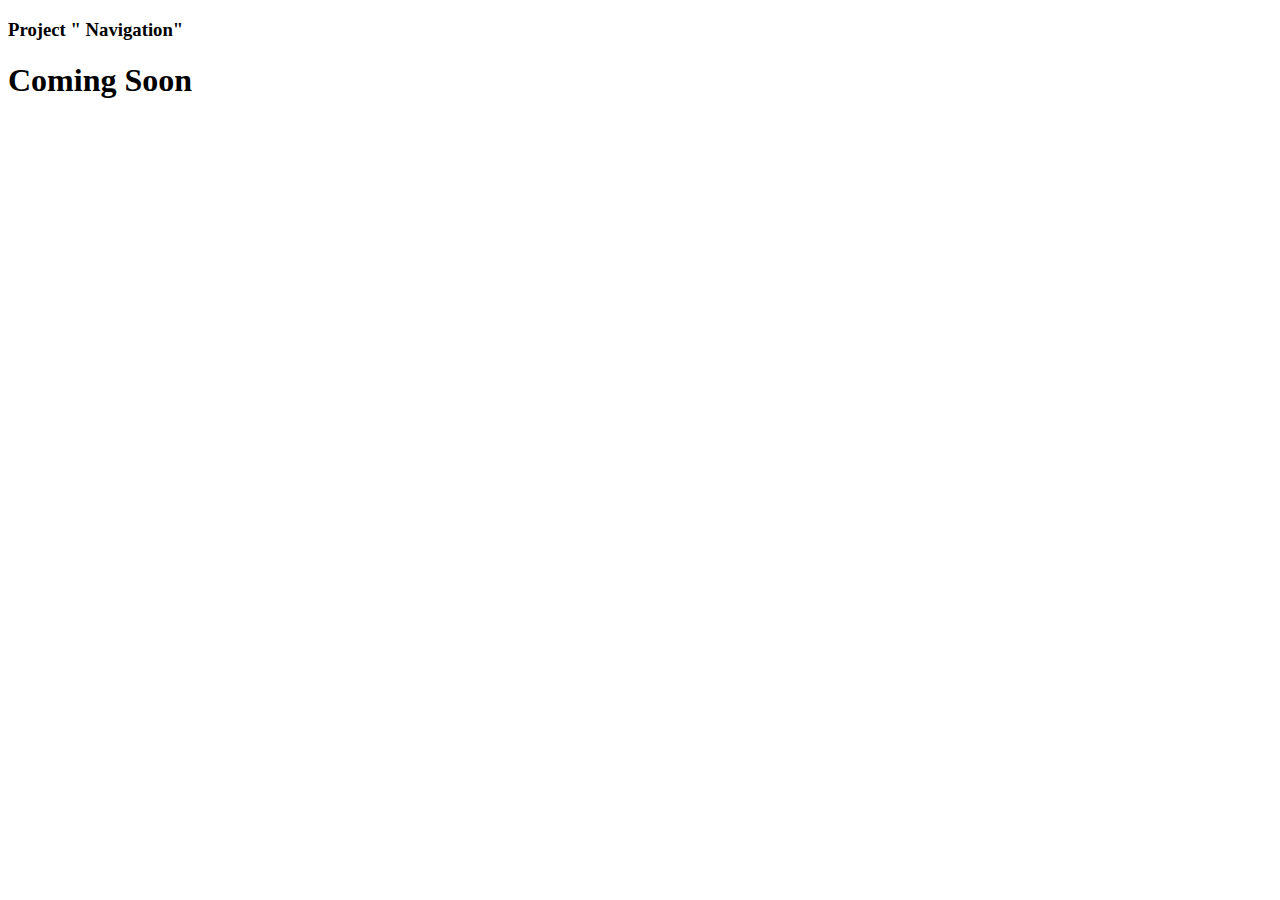
==== index.html @ fa04f0da "init" ====
<!DOCTYPE html>
<html lang="en-US">
<head>
  <title>KSU - Senior Project - SP5 Yellow</title>
  <meta charset="utf-8">
  <meta name="viewport" content="width=device-width, initial-scale=1">
  <meta name="Keywords" content="Kennesaw State University CCSE Senior Project, SP5 Yellow, Dynamic Grocery List Group">
  <meta name="Description" content="Website hosted on GitHub to track the progress of the senior project course for the group SP-5: Yellow. This website will showcase the collaborative works of the group members.">
  <link rel="icon" href="https://dynamicgrocerylistgroup/favicon.ico">

</head>
<body>
    <div id="upper">
        
    </div>
    <div id="center">
        <div id="viewnav">
            <div id="viewnav_inner">
                <h3>
                    <span>
                        Project
                    </span>
                    " Navigation"
                </h3>
            </div>
        </div>
        <div id="view">

        </div>
    </div>
    <div id="lower">

    </div>
    <h1>
        Coming Soon
    </h1>
</body>
</html>
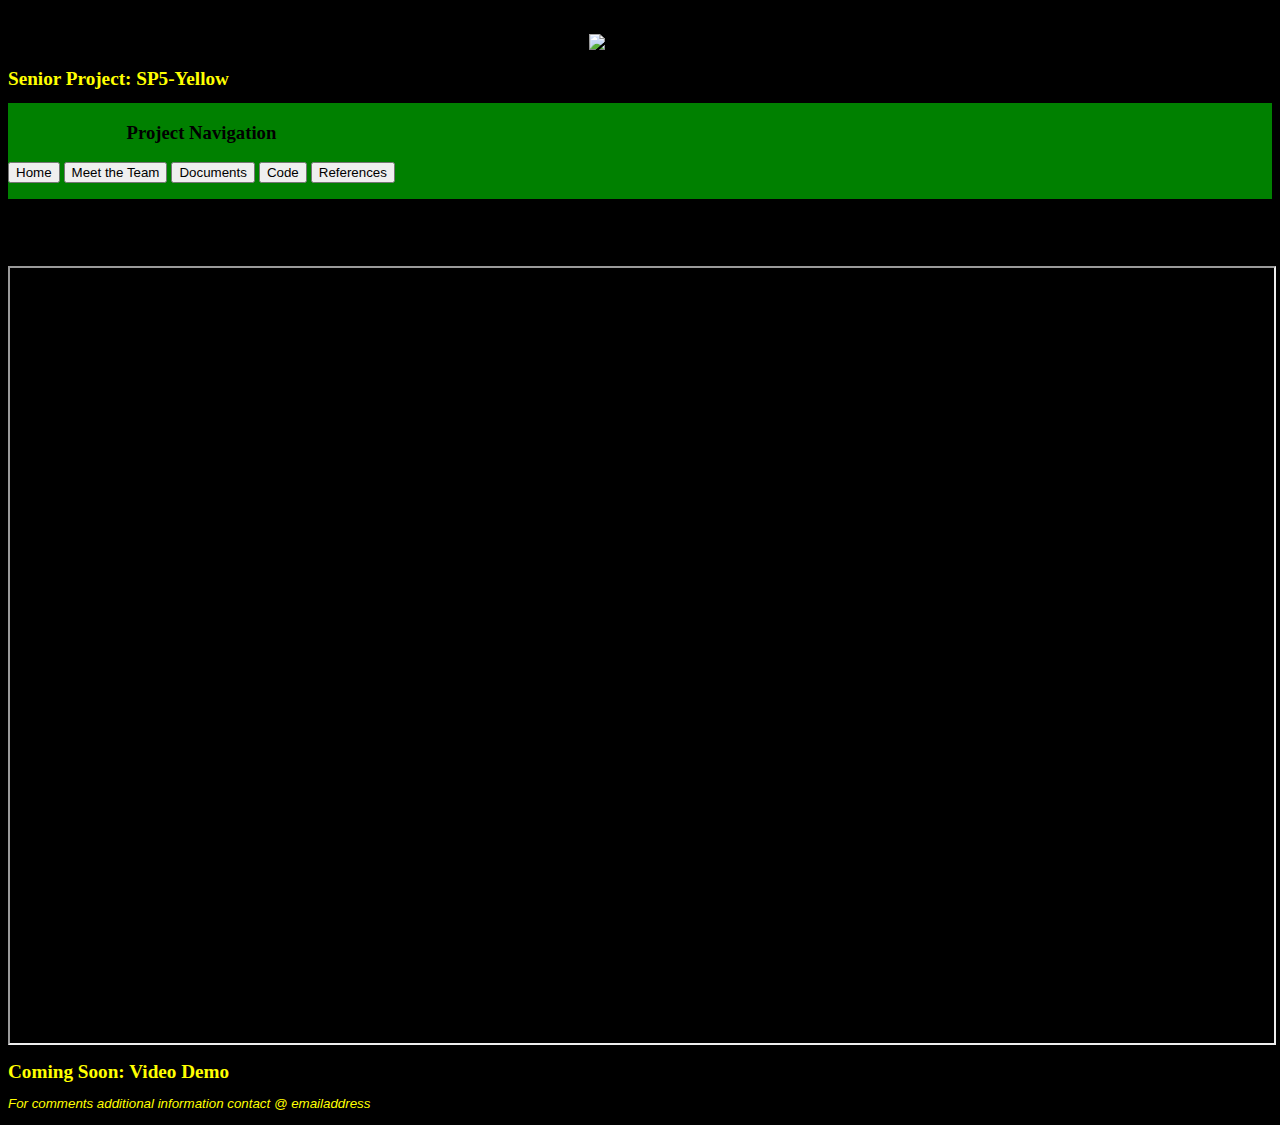
==== commit a5a5ee51: "2023.11.06 website_update" ====
--- a/index.html
+++ b/index.html
@@ -1,38 +1,113 @@
 <!DOCTYPE html>
 <html lang="en-US">
 <head>
-  <title>KSU - Senior Project - SP5 Yellow</title>
-  <meta charset="utf-8">
-  <meta name="viewport" content="width=device-width, initial-scale=1">
-  <meta name="Keywords" content="Kennesaw State University CCSE Senior Project, SP5 Yellow, Dynamic Grocery List Group">
-  <meta name="Description" content="Website hosted on GitHub to track the progress of the senior project course for the group SP-5: Yellow. This website will showcase the collaborative works of the group members.">
-  <link rel="icon" href="https://dynamicgrocerylistgroup/favicon.ico">
-
+    <meta charset="utf-8">
+    <meta name="viewport" content="width=device-width, initial-scale=1">
+    <meta name="Keywords" content="Kennesaw State University CCSE Senior Project, SP5 Yellow, Dynamic Grocery List Group">
+    <meta name="Description" content="Website hosted on GitHub to track the progress of the senior project course for the group SP-5: Yellow. This website will showcase the collaborative works of the group members.">
+    <link rel="icon" href="https://dynamicgrocerylistgroup/favicon.ico">
+    <link rel="stylesheet" href="./css/sp5style.css">
+    <!--<script type="text/javascript" src="./javascript/sp5javascrypt.js">
+    -->   
+    </script>
+    <title>
+        KSU - Senior Project - SP5 Yellow
+    </title>
 </head>
 <body>
-    <div id="upper">
-        
-    </div>
-    <div id="center">
-        <div id="viewnav">
-            <div id="viewnav_inner">
-                <h3>
-                    <span>
-                        Project
-                    </span>
-                    " Navigation"
-                </h3>
-            </div>
-        </div>
-        <div id="view">
+    <div id="wrapper">
+        <p align="center">
+            <br>
+            <img src="./images/ksu-logo2.png" alt="KSU_Banner" width="473">
+            <h1>
+                Senior Project: SP5-Yellow
+            </h1>
+                <div class="center">
+                    <div class="viewnav">
+                        <div class="viewnav_inner">
+                            <h3 align="center">
+                                <span>
+                                    Project
+                                </span>
+                                     Navigation
+                            </h3>
+                            <p>
+                                <button type="button" onclick="selectpage(0)">
+                                    Home
+                                </button>
+                                <button type="button" onclick="selectpage(1)">
+                                    Meet the Team
+                                </button>
+                                <button type="button" onclick="selectpage(2)">
+                                    Documents
+                                </button>
+                                <button type="button" onclick="selectpage(3)">
+                                    Code
+                                </button>
+                                <button type="button" onclick="selectpage(4)">
+                                    References
+                                </button>
+                                <br>
+                            </p>
 
+                        </div>
+                    </div>
+                    <h2>
+                        Viewer
+                    </h2>
+                    <div class="view">
+                        
+                                    <span class="viewer">
+                                        <iframe align="center" id="page_viewer" src="./html/welcome.html" title="Project Content">
+                                        </iframe>
+                                    </span>
+                                
+                    </div>
+                </div>
+            </p>
         </div>
     </div>
-    <div id="lower">
+    <div class="lower">
 
     </div>
     <h1>
-        Coming Soon
+        <font color ="Yellow">
+            Coming Soon: Video Demo
+        </font>
     </h1>
+    <div class="lower">
+        <p class="footer">
+            <font color="Yellow">
+                <!-- Website design by Jonathan Golden.--> For comments additional information contact @ emailaddress
+            </font>
+        </p>
+    </div>
+    <script>
+         function selectpage(i) 
+{
+    var a;
+    if(i == 0) 
+    {
+        a = "./html/welcome.html"
+    }
+    if(i == 1) 
+    {
+        a = "./html/team.html"
+    }
+    if(i == 2) 
+    {
+        a = "./html/documents.html"
+    }
+    if(i == 3) 
+    {
+        a = "https://github.com/DynamicGroceryListGroup"
+    }
+    if(i == 4) 
+    {
+        a = "./html/references.html"
+    }
+    document.getElementById('page_viewer').src = a;
+}
+    </script>
 </body>
 </html>--- a/css/sp5style.css
+++ b/css/sp5style.css
@@ -0,0 +1,93 @@
+body
+{
+    background-color:black;
+}
+
+h1
+{
+    color: yellow;
+    font-family: Georgia, 'Times New Roman', Times, serif;
+    font-size: larger;
+}
+
+p
+{
+
+}
+
+#page_viewer
+{
+    height: 775px;
+    width: 100%;
+}
+
+.flex-container
+{
+    display: flex;
+    background-color: yellow;
+}
+
+.upper
+{
+
+}
+
+.center
+{
+
+}
+
+.lower
+{
+
+}
+
+.footer
+{
+    font-size: smaller;
+    font-family: Verdana, Geneva, Tahoma, sans-serif;
+    font-style: italic;
+}
+
+.viewnav
+{
+    display: flex;
+    background-color: green;   
+}
+
+.viewnav_inner
+{
+
+}
+
+.view
+{
+
+}
+.viewer
+{
+
+}
+
+#wrapper
+{
+
+}
+
+.grid-container 
+{
+    display: grid;
+    grid-template-columns: auto auto;
+    /* Not needing background color for this
+    background-color:white;
+    */
+    padding: 10px;
+  }
+  .grid-item 
+  {
+    background-color: black;
+    border: 1px solid rgba(0, 0, 0, 0.8);
+    padding: 20px;
+    font-size: 30px;
+    text-align: center;
+  }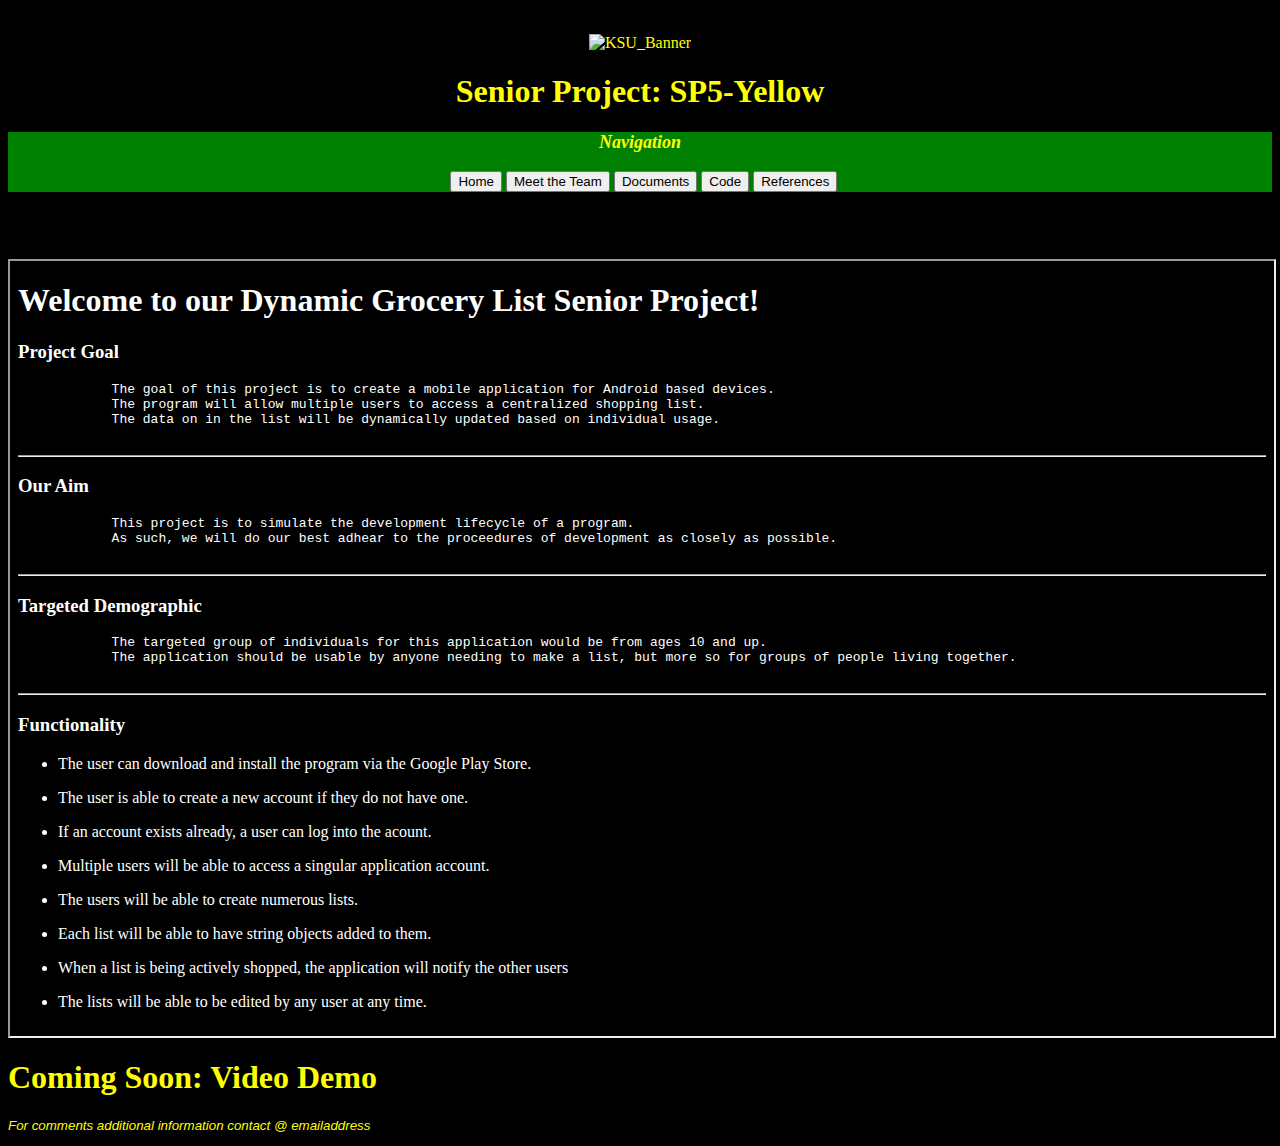
==== commit 4cc322eb: "2023.11.07 website update" ====
--- a/index.html
+++ b/index.html
@@ -19,57 +19,43 @@
         <p align="center">
             <br>
             <img src="./images/ksu-logo2.png" alt="KSU_Banner" width="473">
-            <h1>
-                Senior Project: SP5-Yellow
-            </h1>
-                <div class="center">
-                    <div class="viewnav">
-                        <div class="viewnav_inner">
-                            <h3 align="center">
-                                <span>
-                                    Project
-                                </span>
-                                     Navigation
-                            </h3>
-                            <p>
-                                <button type="button" onclick="selectpage(0)">
-                                    Home
-                                </button>
-                                <button type="button" onclick="selectpage(1)">
-                                    Meet the Team
-                                </button>
-                                <button type="button" onclick="selectpage(2)">
-                                    Documents
-                                </button>
-                                <button type="button" onclick="selectpage(3)">
-                                    Code
-                                </button>
-                                <button type="button" onclick="selectpage(4)">
-                                    References
-                                </button>
-                                <br>
-                            </p>
-
-                        </div>
-                    </div>
-                    <h2>
-                        Viewer
-                    </h2>
-                    <div class="view">
-                        
-                                    <span class="viewer">
-                                        <iframe align="center" id="page_viewer" src="./html/welcome.html" title="Project Content">
-                                        </iframe>
-                                    </span>
-                                
-                    </div>
-                </div>
-            </p>
-        </div>
+        </p>
+        <h1 id="index">
+            Senior Project: SP5-Yellow
+        </h1>
+        <div class="viewnav">
+            <h3 id="index">
+                Navigation
+            </h3>          
+            <div class="viewnav">
+                <span id="button_group">
+                    <button type="button" onclick="selectpage(0)">
+                        Home
+                    </button>
+                    <button type="button" onclick="selectpage(1)">
+                        Meet the Team
+                    </button>
+                    <button type="button" onclick="selectpage(2)">
+                        Documents
+                    </button>
+                    <button type="button" onclick="selectpage(3)">
+                        Code
+                    </button>
+                    <button type="button" onclick="selectpage(4)">                                    References                    </button>
+                </span>
+            </div>
+        </div>    
+        <h2>
+            Viewer
+        </h2>
+        <div class="view">
+            <span class="viewer">
+                <iframe align="center" id="page_viewer" src="./html/welcome.html" title="Project Content">
+                </iframe>
+            </span>              
+       </div>
     </div>
-    <div class="lower">
-
-    </div>
+<div class="lower">
     <h1>
         <font color ="Yellow">
             Coming Soon: Video Demo
@@ -82,6 +68,7 @@
             </font>
         </p>
     </div>
+</div>
     <script>
          function selectpage(i) 
 {
--- a/css/sp5style.css
+++ b/css/sp5style.css
@@ -7,12 +7,28 @@
 {
     color: yellow;
     font-family: Georgia, 'Times New Roman', Times, serif;
-    font-size: larger;
+    font-size: x-larger;
 }
+
+h3
+{
+    color: yellow;
+    font-style: italic;
+    font-family: Georgia, 'Times New Roman', Times, serif;
+    font-size: large;
+
+}
+
+pre
+{
+    color: white;
+    font-family: Georgia, 'Times New Roman', Times, serif;
+}
+
 
 p
 {
-
+    color: yellow;
 }
 
 #page_viewer
@@ -27,21 +43,6 @@
     background-color: yellow;
 }
 
-.upper
-{
-
-}
-
-.center
-{
-
-}
-
-.lower
-{
-
-}
-
 .footer
 {
     font-size: smaller;
@@ -51,38 +52,16 @@
 
 .viewnav
 {
-    display: flex;
     background-color: green;   
-}
-
-.viewnav_inner
-{
-
-}
-
-.view
-{
-
-}
-.viewer
-{
-
-}
-
-#wrapper
-{
-
 }
 
 .grid-container 
 {
     display: grid;
     grid-template-columns: auto auto;
-    /* Not needing background color for this
-    background-color:white;
-    */
     padding: 10px;
   }
+
   .grid-item 
   {
     background-color: black;
@@ -90,4 +69,20 @@
     padding: 20px;
     font-size: 30px;
     text-align: center;
+  }
+
+  .welcome_page
+  {
+    color: yellow;
+    font-family: Georgia, 'Times New Roman', Times, serif;
+  }
+
+  #button_group
+  {
+    margin-left: 35%;
+  }
+
+  #index
+  {
+    text-align: center;
   }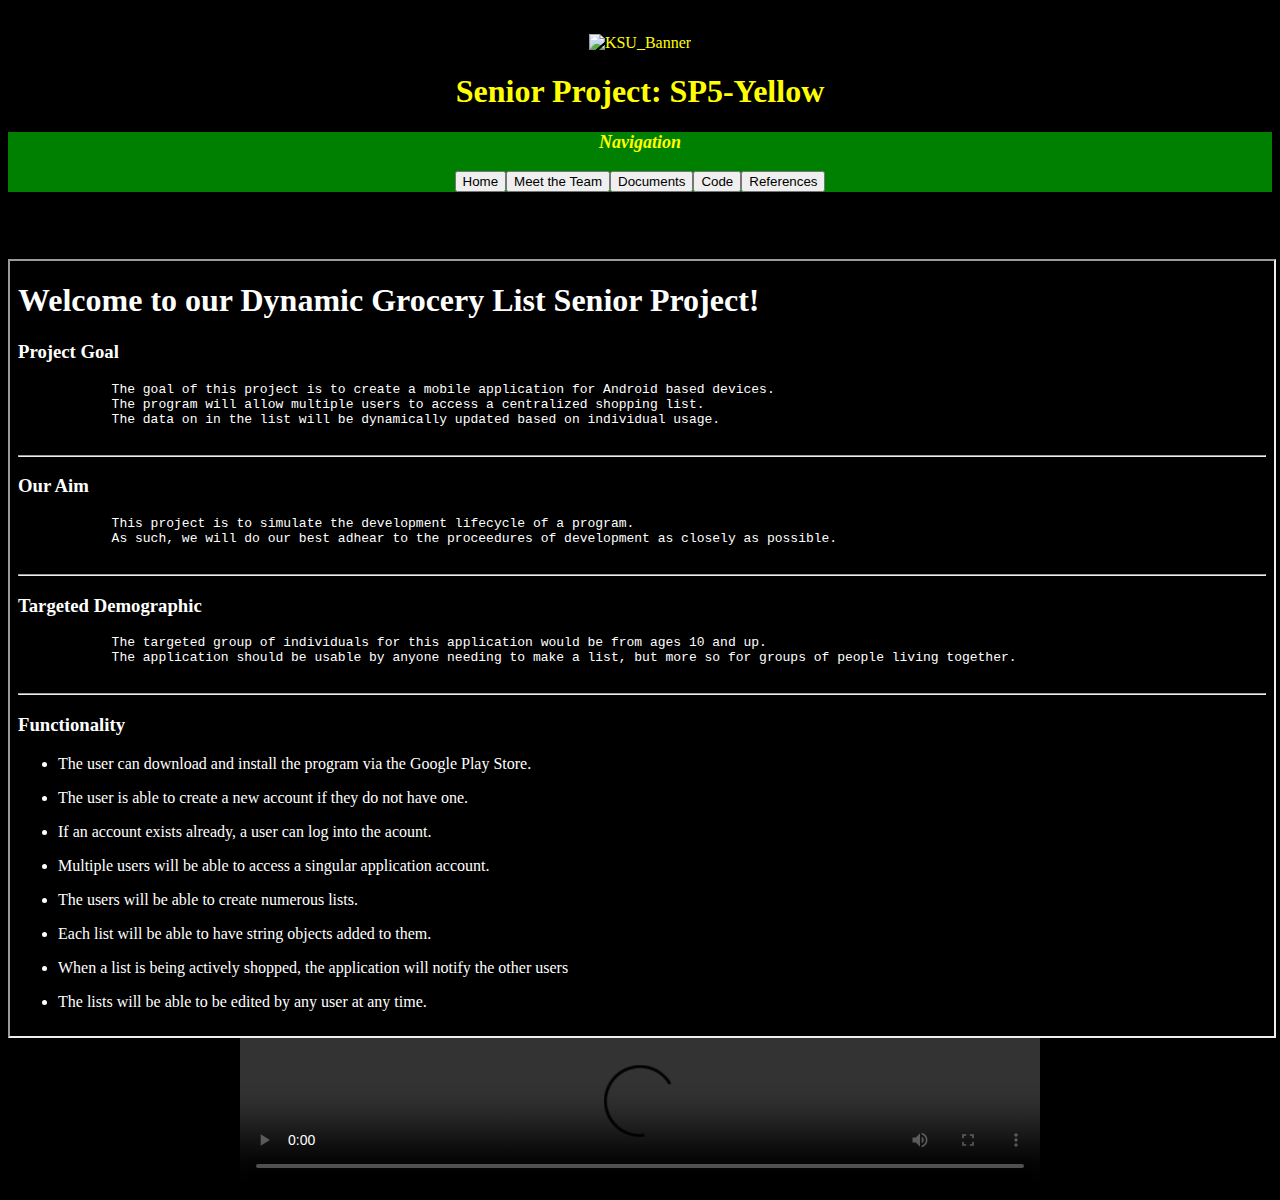
==== commit 5faa2502: "website update" ====
--- a/index.html
+++ b/index.html
@@ -28,7 +28,7 @@
                 Navigation
             </h3>          
             <div class="viewnav">
-                <span id="button_group">
+                <div id="button_group">
                     <button type="button" onclick="selectpage(0)">
                         Home
                     </button>
@@ -42,7 +42,7 @@
                         Code
                     </button>
                     <button type="button" onclick="selectpage(4)">                                    References                    </button>
-                </span>
+                </div>
             </div>
         </div>    
         <h2>
@@ -55,7 +55,15 @@
             </span>              
        </div>
     </div>
+    <div class="video" style="text-align: center;">
+        <video id="vid_pres" style="width: 800px; max-width: 100%;"
+        controls>
+            <source src="./video/final video.mp4">
+            "Your browser does not support the video tag."
+        </video>
+    </div>
 <div class="lower">
+    <!--
     <h1>
         <font color ="Yellow">
             Coming Soon: Video Demo
@@ -64,10 +72,11 @@
     <div class="lower">
         <p class="footer">
             <font color="Yellow">
-                <!-- Website design by Jonathan Golden.--> For comments additional information contact @ emailaddress
+                Website design by Jonathan Golden. For comments additional information contact @ emailaddress
             </font>
         </p>
     </div>
+    -->
 </div>
     <script>
          function selectpage(i) 
@@ -87,7 +96,7 @@
     }
     if(i == 3) 
     {
-        a = "https://github.com/DynamicGroceryListGroup"
+        a = "./html/code.html"
     }
     if(i == 4) 
     {
--- a/css/sp5style.css
+++ b/css/sp5style.css
@@ -79,7 +79,11 @@
 
   #button_group
   {
-    margin-left: 35%;
+    display: flex;
+    flex-direction: row;
+    flex-wrap: wrap;
+    justify-content: center;
+
   }
 
   #index
